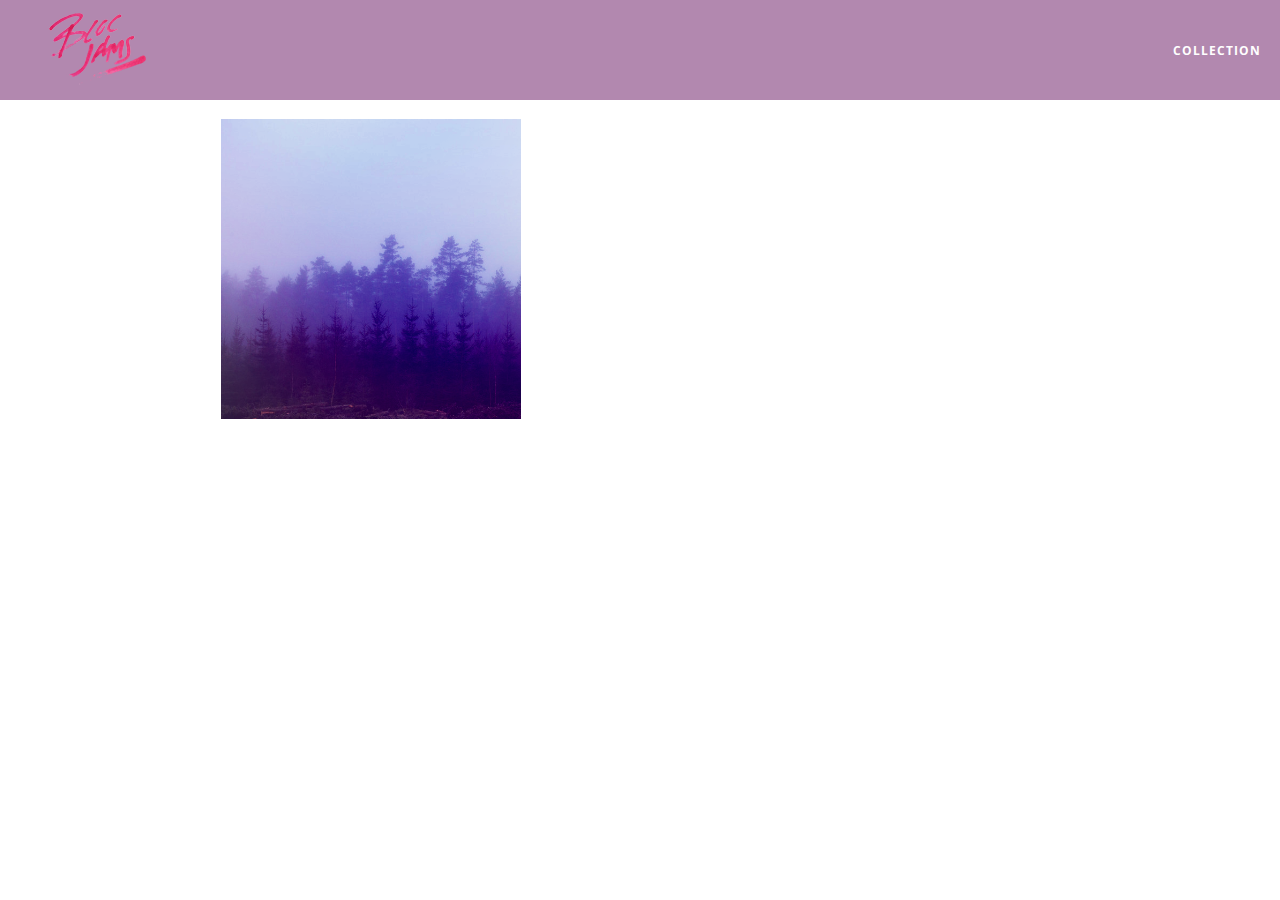
==== album.html @ 3ddac1b8 "Checkpoint 10 completed" ====
<!DOCTYPE html>
 <html>
     <head>
         <title>Bloc Jams</title>
         <meta name="viewport" content="width=device-width, initial-scale=1">
         <link rel="stylesheet" type="text/css" href="http://fonts.googleapis.com/css?family=Open+Sans:400,800,600,700,300">
         <link rel="stylesheet" type="text/css" href="http://code.ionicframework.com/ionicons/2.0.1/css/ionicons.min.css">
         <link rel="stylesheet" type="text/css" href="styles/normalize.css">
         <link rel="stylesheet" type="text/css" href="styles/main.css">
         <link rel="stylesheet" type="text/css" href="styles/album.css">
     </head>
     <body class="album">
         <nav class="navbar"> <!-- nav bar -->
             <a href="index.html"  class="logo">
                 <img src="assets/images/bloc_jams_logo.png" alt="bloc jams logo">
             </a>
             <div class="links-container">
                 <a href="collection.html" class="navbar-link">collection</a>
             </div>
         </nav>
         
         <main class="album-view container narrow">
             <section class="clearfix">
                 <div class="column half">
                     <img src="assets/images/album_covers/01.png" class="album-cover-art">
                 </div>
                 <div class="album-view-details column half">
                     <h2 class="album-view-title">The Colors</h2>
                     <h3 class="album-view-artist">Pablo Picasso</h3>
                     <h5 class="album-view-release-info">1909 Spanish Records</h5>
                 </div>
             </section>
             <table class="album-view-song-list">
                <tr class="album-view-song-item">
                    <td class="song-item-number">1</td>
                    <td class="song-item-title">Blue</td>
                    <td class="song-item-duration"></td>
                </tr>
                <tr class="album-view-song-item">
                    <td class="song-item-number">2</td>
                    <td class="song-item-title">Red</td>
                    <td class="song-item-duration">X:XX</td>
                 </tr>
                 <tr class="album-view-song-item">
                     <td class="song-item-number">3</td>
                     <td class="song-item-title">Green</td>
                     <td class="song-item-duration">X:XX</td>
                 </tr>
                 <tr class="album-view-song-item">
                     <td class="song-item-number">4</td>
                     <td class="song-item-title">Purple</td>
                     <td class="song-item-duration">X:XX</td>
                 </tr>
                 <tr class="album-view-song-item">
                     <td class="song-item-number">5</td>
                     <td class="song-item-title">Black</td>
                     <td class="song-item-duration">X:XX</td>
                 </tr>
             </table>
         </main>
     </body>
 </html>
---- styles/main.css ----
*, *::before, *::after {
    -moz-box-sizing: border-box;
    -webkit-box-sizing: border-box;
    box-sizing: border-box; 
}

html {
     height: 100%; 
     font-size: 100%;
 }
 
 body {
     font-family: 'Open Sans';
     color: white; 
     min-height: 100%;
 }
 
 .navbar {
     position: relative;
     padding: 0.5rem;
     /* #1 */
     background-color: rgba(101,18,95,0.5);
     /* #2 */
     z-index: 1;
 }
 
 .navbar .logo {
     position: relative; 
     left: 2rem;
     cursor: pointer; /* produces the finger-pointer icon when you hover over the logo */
 }

.navbar .links-container {
    display: table;
    position: absolute;
    top: 0;
    right: 0;
    height: 100px;
    color: white;
    /* #3 */
    text-decoration: none;
}

.links-container .navbar-link {
    display: table-cell;
    position: relative;
    height: 100%;
    padding-left: 1rem;
    padding-right: 1rem;
    /* #4 */
    vertical-align: middle;
    color: white;
    font-size: 0.625rem;
    letter-spacing: 0.05rem;
    font-weight: 700;
    text-transform: uppercase;
    /* #3 */
    text-decoration: none;
    cursor: pointer;
}

/* #5 */
.links-container .navbar-link:hover {
    color: rgb(233,50,117);
}

.links-container .navbar-link:active {
    background-color: white;
}
 
 .container {
     margin: 0 auto;
     max-width: 64rem;
}

 .container.narrow {
     max-width: 56rem;
 }


/* Medium and small screens (640px) */
 @media (min-width: 40rem) {
     html { font-size: 112%; }
     
     .column {
         float: left;
         padding-left: 1rem;
         padding-right: 1rem;
     }
     
      
     .column.full { width: 100%; }
     .column.two-thirds { width: 66.7%; }
     .column.half { width: 50%; }
     .column.third { width: 33.3%; }
     .column.fourth { width: 25%; }
     .column.flow-opposite { float: right; }
 }
 
 /* Large screens (1024px) */
 @media (min-width: 64rem) {
   html { font-size: 120%; }
 }

.clearfix::before,
.clearfix::after {
   content: " ";
   display: table;
}

.clearfix::after {
   clear: both;
}
---- styles/album.css ----
body.album {
     background-image: url(../assets/images/blurred_backgrounds/blur_bg_3.jpg);
     background-repeat: no-repeat;
     background-attachment: fixed;
     background-position: center center;
     background-size: cover;
 }
 
 .album-cover-art {
     position: relative;
     left: 20%;
     margin-top: 1rem;
     width: 60%;
 }
 
 .album-view-details {
     position: relative;
     top: 1.5rem;
     padding: 1rem;
 }
 
 .album-view-details .album-view-title {
     font-weight: 300;
     font-size: 2rem;
 }
 
 .album-view-details .album-view-artist {
     font-weight: 300;
     font-size: 1.5rem;
 }
 
 .album-view-details .album-view-release-info {
     font-weight: 300;
     font-size: 0.75rem;
 }

.album-view-song-list {
    width: 90%;
    margin: 1.5rem auto;
    font-weight: 300;
    font-size: 0.75rem;
}

.album-view-song-item {
    height: 3rem;
    /* #1 */
    border-bottom: 1px solid rgba(255,255,255,0.5);
}

.song-item-number {
    width: 5%;
}

.song-item-title {
    width: 85%;
}

.song-item-duration {
    width: 5%;
}

/* #2 */
@media (max-width: 40rem) and (min-width: 20rem) {
    .album-view-details {
        text-align: center;
    }
    
    .album-view-title {
        margin-top: 0;
    }
}

/* #3 */
@media (max-width: 64rem) and (min-width: 20rem) {
    .album-view-song-list {
        position: relative;
        top: 1rem;
        width: 80%;
        margin: auto;
    }
}
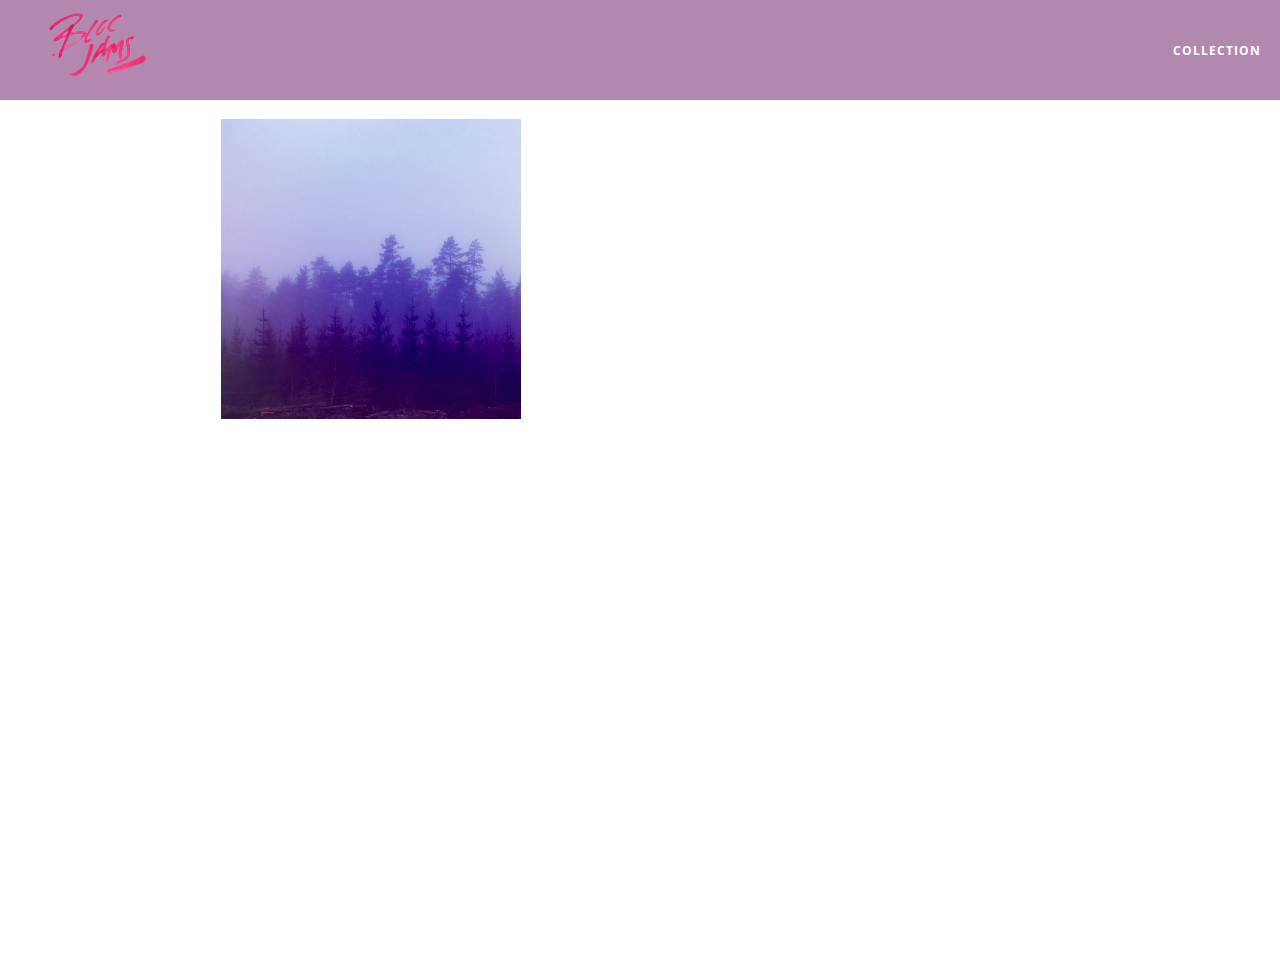
==== commit 3d20f48a: "completed CP 30" ====
--- a/album.html
+++ b/album.html
@@ -8,6 +8,7 @@
          <link rel="stylesheet" type="text/css" href="styles/normalize.css">
          <link rel="stylesheet" type="text/css" href="styles/main.css">
          <link rel="stylesheet" type="text/css" href="styles/album.css">
+         <link rel="stylesheet" type="text/css" href="styles/player_bar.css">
      </head>
      <body class="album">
          <nav class="navbar"> <!-- nav bar -->
@@ -31,32 +32,45 @@
                  </div>
              </section>
              <table class="album-view-song-list">
-                <tr class="album-view-song-item">
-                    <td class="song-item-number">1</td>
-                    <td class="song-item-title">Blue</td>
-                    <td class="song-item-duration"></td>
-                </tr>
-                <tr class="album-view-song-item">
-                    <td class="song-item-number">2</td>
-                    <td class="song-item-title">Red</td>
-                    <td class="song-item-duration">X:XX</td>
-                 </tr>
-                 <tr class="album-view-song-item">
-                     <td class="song-item-number">3</td>
-                     <td class="song-item-title">Green</td>
-                     <td class="song-item-duration">X:XX</td>
-                 </tr>
-                 <tr class="album-view-song-item">
-                     <td class="song-item-number">4</td>
-                     <td class="song-item-title">Purple</td>
-                     <td class="song-item-duration">X:XX</td>
-                 </tr>
-                 <tr class="album-view-song-item">
-                     <td class="song-item-number">5</td>
-                     <td class="song-item-title">Black</td>
-                     <td class="song-item-duration">X:XX</td>
-                 </tr>
+                
              </table>
          </main>
+         
+         <section class="player-bar">
+            <div class="container">
+                <div class="control-group main-controls">
+                    <a class="previous">
+                        <span class="ion-skip-backward"></span>
+                    </a>
+                    <a class="play-pause">
+                        <span class="ion-play"></span>
+                    </a>
+                    <a class="next">
+                        <span class="ion-skip-forward"></span>
+                    </a>
+                </div>
+                <div class="control-group currently-playing">
+                    <h2 class="song-name">My dumb song</h2>
+                    <h2 class="artist-song-mobile">My dumb song - Fallout Boy</h2>
+                    <h3 class="artist-name">Fallout Boy</h3>
+                    <div class="seek-control">
+                        <div class="seek-bar">
+                            <div class="fill"></div>
+                            <div class="thumb"></div>
+                        </div>
+                        <div class="current-time">2:30</div> 
+                        <div class="total-time">4:45</div>
+                </div>
+                <div class="control-group volume">
+                    <span class="ion-volume-high icon"></span>
+                     <div class="seek-bar">
+                         <div class="fill"></div>
+                         <div class="thumb"></div>
+                     </div>
+                </div>
+             </div>
+         </section>
+         <script src="https://code.jquery.com/jquery-2.1.3.min.js"></script>
+         <script src="scripts/album.js"></script>
      </body>
  </html>--- a/styles/main.css
+++ b/styles/main.css
@@ -102,13 +102,13 @@
    html { font-size: 120%; }
  }
 
-.clearfix::before,
-.clearfix::after {
+.clearfix:before,
+.clearfix:after {
    content: " ";
    display: table;
 }
 
-.clearfix::after {
+.clearfix:after {
    clear: both;
 }
  
--- a/styles/album.css
+++ b/styles/album.css
@@ -4,6 +4,7 @@
      background-attachment: fixed;
      background-position: center center;
      background-size: cover;
+     padding-bottom: 200px;
  }
  
  .album-cover-art {
@@ -49,6 +50,7 @@
 
 .song-item-number {
     width: 5%;
+    min-width: 30px;
 }
 
 .song-item-title {
@@ -57,6 +59,27 @@
 
 .song-item-duration {
     width: 5%;
+}
+ 
+.album-song-button {
+    text-align: center;
+    font-size: 14px;
+    background-color: white;
+    color: rgb(210, 40, 123);
+    border-radius: 50% 50%;
+    display: inline-block;
+    width: 28px;
+    height: 28px;
+}
+ 
+.album-song-button:hover {
+    cursor: pointer;
+    color: white;
+    background-color: rgb(210, 40, 123);
+}
+ 
+.album-song-button span {
+    line-height: 28px;
 }
 
 /* #2 */
--- a/styles/player_bar.css
+++ b/styles/player_bar.css
@@ -0,0 +1,184 @@
+.player-bar {
+    position: fixed;
+    bottom: 0;
+    left: 0;
+    right: 0;
+    height: 150px;
+    background: rgba(255, 255, 255, 0.3);
+    z-index: 100;
+}
+
+.player-bar a {
+    font-size: 1.1rem;
+    vertical-align: middle;
+}
+
+.player-bar a,
+.player-bar a:hover {
+    color: white;
+    cursor: pointer;
+    text-decoration: none;
+}
+
+.player-bar .container {
+    display: table;
+    padding: 0;
+    width: 90%;
+    min-height: 100%;
+}
+
+.player-bar .control-group {
+    display: table-cell;
+    vertical-align: middle;
+}
+
+.player-bar .main-controls {
+    width: 25%;
+    text-align: left;
+    position: 1rem;
+}
+
+.player-bar .main-controls .previous {
+    margin-right: 16.5%;
+}
+
+.player-bar .main-controls .play-pause {
+    margin-right: 15%;
+    font-size: 1.6rem;
+}
+
+.player-bar .currently-playing {
+    width: 50%;
+    text-align: center;
+    position: relative;
+}
+
+.player-bar .currently-playing .song-name,
+.player-bar .currently-playing .artist-name,
+.player-bar .currently-playing .artist-song-mobile {
+    text-align: center;
+    font-size: 0.75rem;
+    margin: 0;
+    width: 100%;
+    font-weight: 300;
+}
+
+.player-bar .currently-playing .song-name,
+.player-bar .currently-playing .artist-song-mobile {
+    top: 1.1rem;   
+}
+
+.player-bar .currently-playing .artist-name {
+    bottom: 1.1rem;
+}
+
+.player-bar .currently-playing .artist-song-mobile {
+    display: none;
+}
+
+.seek-control {
+    position: relative;
+    font-size: 0.8rem;
+}
+
+.seek-control .current-time {
+    position: absolute;
+    top: 0.5rem;
+}
+
+.seek-control .total-time {
+    position: absolute;
+    right: 0;
+    top: 0.5rem;
+}
+
+.seek-bar {
+    height: 0.25rem;
+    background: rgba(255,255, 255, 0.3);
+    border-radius: 2px;
+    position: relative;
+    cursor: pointer;
+}
+
+.seek-bar .fill {
+    background: white;
+    width: 36%;
+    height: 0.25rem;
+    border-radius: 2px;
+}
+
+.seek-bar .thumb {
+    position: relative;
+    height: 0.5rem;
+    width: 0.5rem;
+    background: white;
+    left: 36%;
+    top: 50%;
+    /* #1 */
+    margin-left: -0.25rem;
+    margin-top: -0.25rem;
+    border-radius: 50%;
+    cursor: pointer;
+    -webkit-transition: all 100ms ease-in-out;
+    -moz-transition: all 100ms ease-in-out;
+    transition: all 100ms ease-in-out;
+}
+
+.seek-bar:hover .thumb {
+    width: 1.1rem;
+    height: 1.1rem;
+    margin-top: -0.5rem;
+    margin-left: -0.5rem;
+}
+
+.player-bar .volume {
+    width: 25%;
+    text-align: right;
+}
+
+.player-bar .volume .icon {
+    font-size: 1.1rem;
+    display: inline-block;
+    vertical-align: middle;
+}
+
+.player-bar .volume .seek-bar {
+    display: inline-block;
+    width: 5.75rem;
+    vertical-align: middle;
+}
+
+@media (max-width: 40rem) {
+    .player-bar {
+        padding: 1rem;
+        background: rgba(0,0,0,0.6);
+    }
+    
+    .player-bar .main-controls,
+    .player-bar .currently-playing,
+    .player-bar .volume {
+        display: block;
+        margin: 0 auto;
+        padding: 0;
+        width: 100%;
+        text-align: center;
+    }
+    
+    .player-bar .main-controls,
+    .player-bar .volume {
+        min-height: 3.5rem;
+    }
+    
+    .player-bar .currently-playing {
+        min-height: 2.5rem;
+    } 
+    
+    .player-bar .artist-name,
+    .player-bar .song name {
+        display: none;
+    }
+    
+    .player-bar .currently-playing .artist-song-mobile {
+        display: block;
+    }
+}
